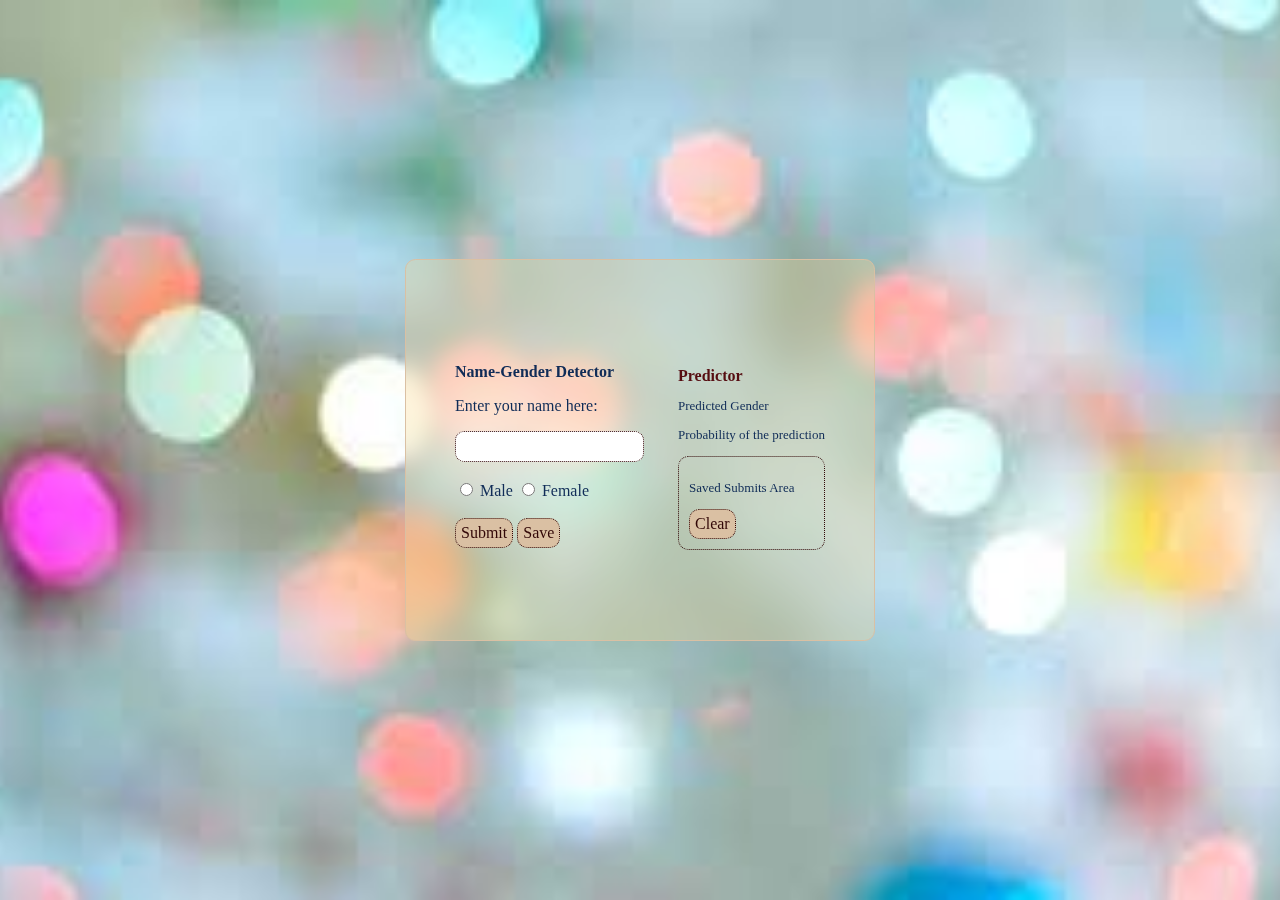
==== index.html @ e1bdcbfa "refactor foldering" ====
<!DOCTYPE html>
<html lang="en"><head>
    <meta charset="UTF-8">
    <meta name="viewport" content="width=device-width, initial-scale=1.0">
    <link rel="stylesheet" href="./css/style.css">
    <script type="text/javascript" src="./js/script.js"></script>
    <title>Web Midterm project</title>
</head>

<body class="main_background">

    <div id="error_element">
        <p id="error_text"></p>
    </div>

    <div class="operation_card_element">

        <div class="form_element">
            <h1 class="top_heading"> Name-Gender Detector </h1>
            <form id="form">

                <div class="input-name">
                    <p class="input_name_header"> Enter your name here: </p>
                    <input type="text" id="name">
                    
                </div>

                <br>

                <div class="radio-group">
                    <div class="radio-item">

                        <input type="radio" id="option-male" name="radio-group" value="male">
                        <label for="option1">Male</label>

                        <input type="radio" id="option-female" name="radio-group" value="female">
                        <label for="option2">Female</label>

                    </div>
                </div>

                <br>

                  <div class="button-group">
                    <button class="btn" id="submit" type="submit">Submit</button>
                    <button class="btn" id="save" type="button">Save</button>
                  </div>

              </form>
            
        </div>
        
        <div class="result_element">
            <h3 class="bottom_center_heading">
                Predictor
           </h3>

        <p id="gender-header">Predicted Gender</p>
        <p id="gender-prediction">Probability of the prediction</p>
        
        <div class="saved-answer-element">
          <p id="saved-answer">Saved Submits Area</p>
          <button id="clear">Clear</button>
        </div>
 
    </div>



</div></body></html>
---- css/style.css ----
body{
    height: 100%;
  }
  
  .main_background {
    
    /*background section*/
    background-image: url("./asset/download.jpg");  /*background image form asset folder*/
    background-repeat: no-repeat; 
    background-size: cover;
    background-position: center;
    background-attachment: fixed;
  
    /*alignments -> center in full screen mode*/
    display: flex;
    align-items: center;
    justify-content: center;
    flex-direction: column;
  }
  
  .operation_card_element {
  
    /*these dimensions are set for test element*/
    height: 40%;
    width: 35%;
  
    /*items alignments -> center*/
    display: flex;
    align-items: center;
    justify-content: center;
    flex-direction: row;
  
    /*centering the div */
    position: absolute;
    top: 50%;
    left: 50%;
    transform: translate(-50%, -50%);
  
    /*card view styles*/
    border-radius: 1cap;
    border: 1px solid rgb(218, 192, 163); /* solid nice border */
    gap: 40px; /*gap will help us to set a space between our components*/
    padding: 10px; /*padding form borders for inside components*/
  
    /*blur filtering and transparency*/
    background: rgb(255, 221, 149,0.3); /* transparent feeling with this light blue color will happen*/
    backdrop-filter: blur(10px); /* blur filter is the key for our background transparency view */
   
  }
  
  #error_element {
    display: none;
    border-radius: 1cap; 
    background-color: rgb(244, 217, 185);
  }
  
  #error_text{
    font-size: medium;
    font-weight: bold;
    font-family: Tahoma;
    color: rgb(131, 0, 0);
    padding: 10px;
  }
  
  
  .top_heading {
    font-size: medium;
    font-weight: bold;
    font-family: Tahoma;
    color: rgb(16, 44, 87);
    align-self: center;
    margin-bottom: auto;
  }
  
  .bottom_center_heading {
    font-size: medium;
    font-family: Tahoma;
    font-weight: bold;
    align-self: center;
    color: rgb(86, 13, 17);
    margin-bottom: auto;
  }
  
  .input_name_header{
    font-size: medium;
    font-family: Tahoma;
    color: rgb(16, 44, 87);
  }
  
  #name {
    border: 1px dotted rgb(49, 6, 6); 
    max-width: 100%;
    width: 100%;
    height: 2em; 
    overflow: hidden;
    white-space: nowrap;
    text-overflow: ellipsis;
    border-radius: 1cap;
  }
  
  label{
    font-size: medium;
    font-family: Tahoma;
    color: rgb(16, 44, 87);
  }
  
  button{
    background-color: rgb(218, 192, 163);
    font-size: medium;
    font-family: Tahoma;
    color: rgb(49, 6, 6);
    border: 1px dotted rgb(49, 6, 6);
    border-radius: 1cap;
    padding: 5px;
  }
  
  p{
    font-size:small;
    font-family: Tahoma;
    color: rgb(16, 44, 87);
  }
  
  .saved-answer-element {
    display: flex;
    flex-direction: column;
    align-items: start;
    justify-content: start;
    border: 1px dotted rgb(49, 6, 6);
    padding: 10px;
    border-radius: 1cap;
  }
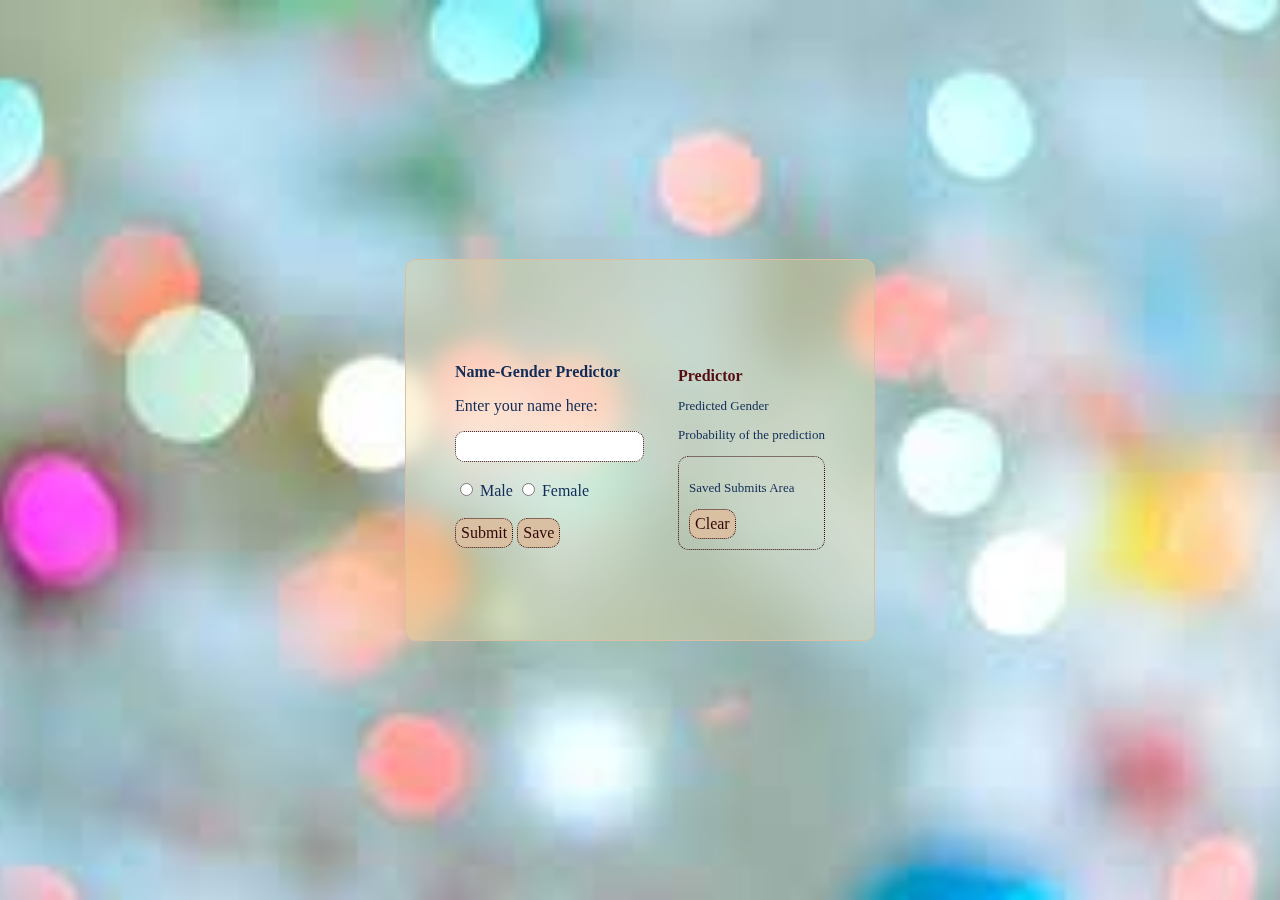
==== commit 99f1bfc8: "debug html file" ====
--- a/index.html
+++ b/index.html
@@ -4,7 +4,7 @@
     <meta name="viewport" content="width=device-width, initial-scale=1.0">
     <link rel="stylesheet" href="./css/style.css">
     <script type="text/javascript" src="./js/script.js"></script>
-    <title>Web Midterm project</title>
+    <title>Web Midterm 2 project</title>
 </head>
 
 <body class="main_background">
@@ -16,7 +16,7 @@
     <div class="operation_card_element">
 
         <div class="form_element">
-            <h1 class="top_heading"> Name-Gender Detector </h1>
+            <h1 class="top_heading"> Name-Gender Predictor </h1>
             <form id="form">
 
                 <div class="input-name">
